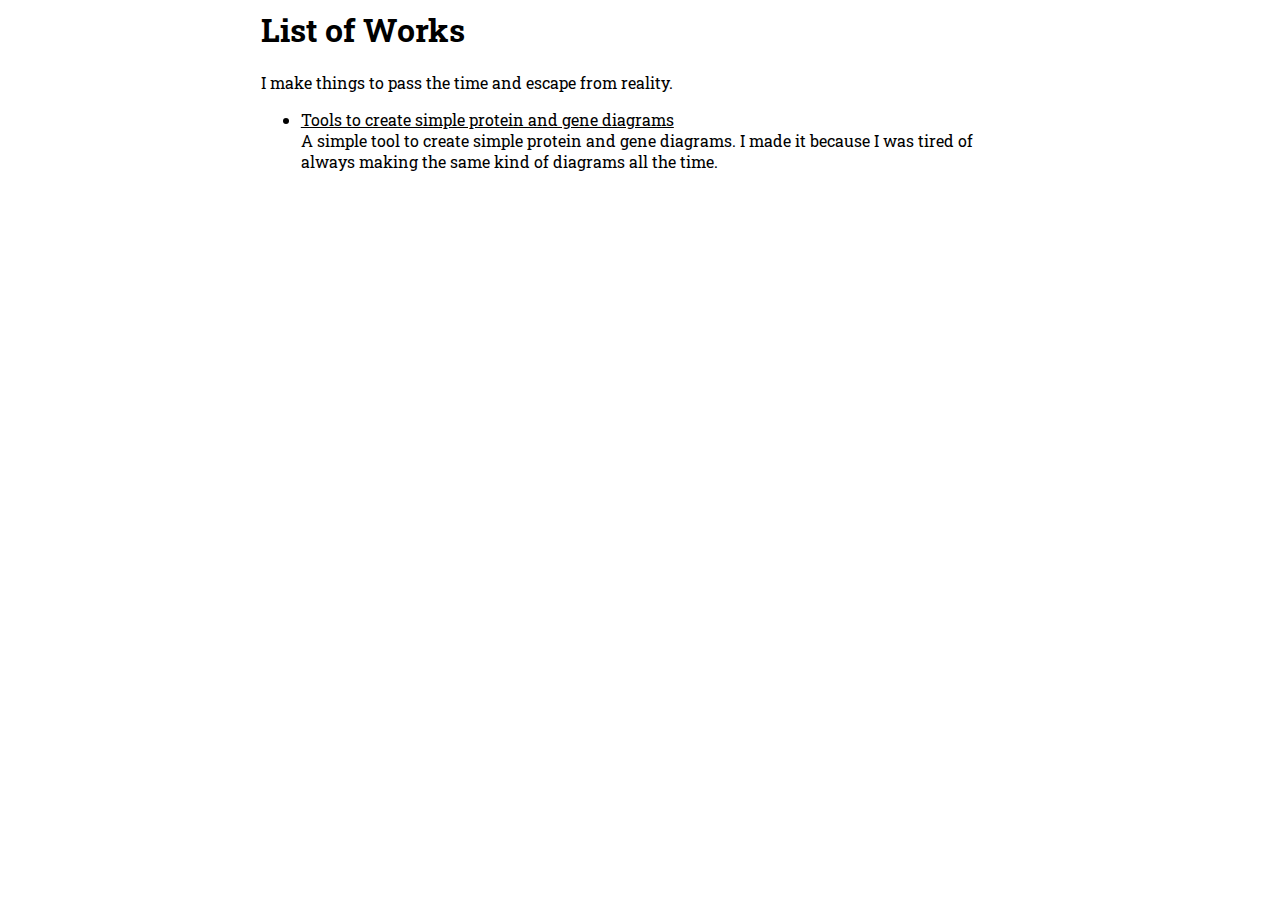
==== index.html @ beedbb86 "first commit" ====
<head>
  <link rel="preconnect" href="https://fonts.googleapis.com"><link rel="preconnect" href="https://fonts.gstatic.com" crossorigin><link href="https://fonts.googleapis.com/css2?family=Roboto+Slab&display=swap" rel="stylesheet">
  <link rel="stylesheet" href="style.css" type="text/css">
</head>
<body>
  <style>
    @import url('https://fonts.googleapis.com/css2?family=Roboto+Slab&display=swap');
  </style>
  <div id="main">
    <h1>List of Works</h1>
    <p>I make things to pass the time and escape from reality.</p>
    <ul>
      <li>
        <a href="">Tools to create simple protein and gene diagrams</a>
        <br>
        A simple tool to create simple protein and gene diagrams. I made it because I was tired of always making the same kind of diagrams all the time.
      </li>
    </ul>
  </div>
</body>
---- style.css ----
body {
  font-family: 'Roboto Slab', serif;
}
a{
  color:inherit;
}
br{
  margin-bottom: 10px;
}
ul li{
  margin-bottom: 30px;
  overflow-wrap: normal;
}

#main{
  width:60% !important;;
  margin: auto !important;
  max-width: 1000px !important;;
}
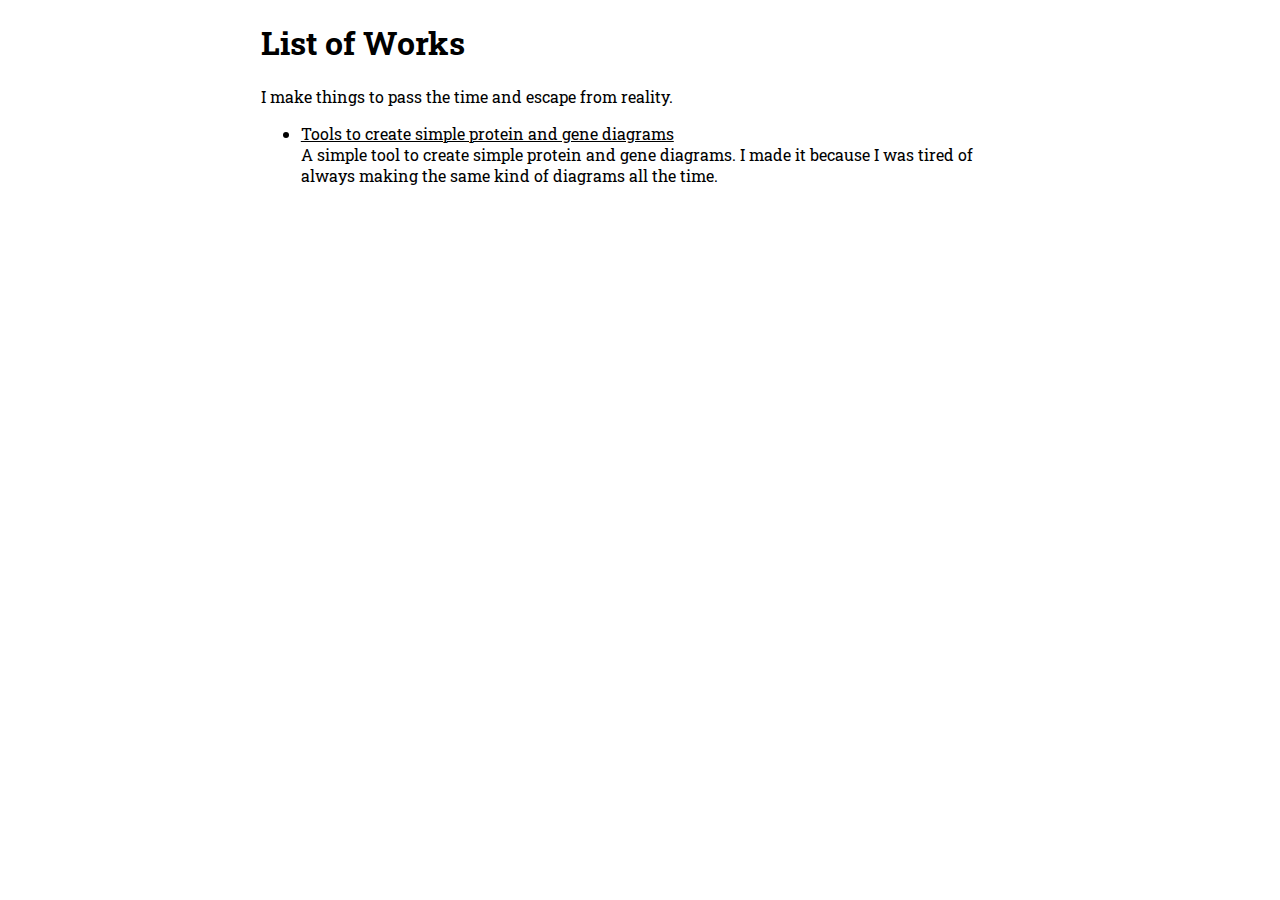
==== commit 2d605467: "fix" ====
--- a/index.html
+++ b/index.html
@@ -1,4 +1,6 @@
+<!DOCTYPE html>
 <head>
+  <meta charset=utf-8>
   <link rel="preconnect" href="https://fonts.googleapis.com"><link rel="preconnect" href="https://fonts.gstatic.com" crossorigin><link href="https://fonts.googleapis.com/css2?family=Roboto+Slab&display=swap" rel="stylesheet">
   <link rel="stylesheet" href="style.css" type="text/css">
 </head>
@@ -11,7 +13,7 @@
     <p>I make things to pass the time and escape from reality.</p>
     <ul>
       <li>
-        <a href="">Tools to create simple protein and gene diagrams</a>
+        <a href="https://strelka145.github.io/works-static-pages.github.io/diagram_maker/diagram_maker.html">Tools to create simple protein and gene diagrams</a>
         <br>
         A simple tool to create simple protein and gene diagrams. I made it because I was tired of always making the same kind of diagrams all the time.
       </li>
